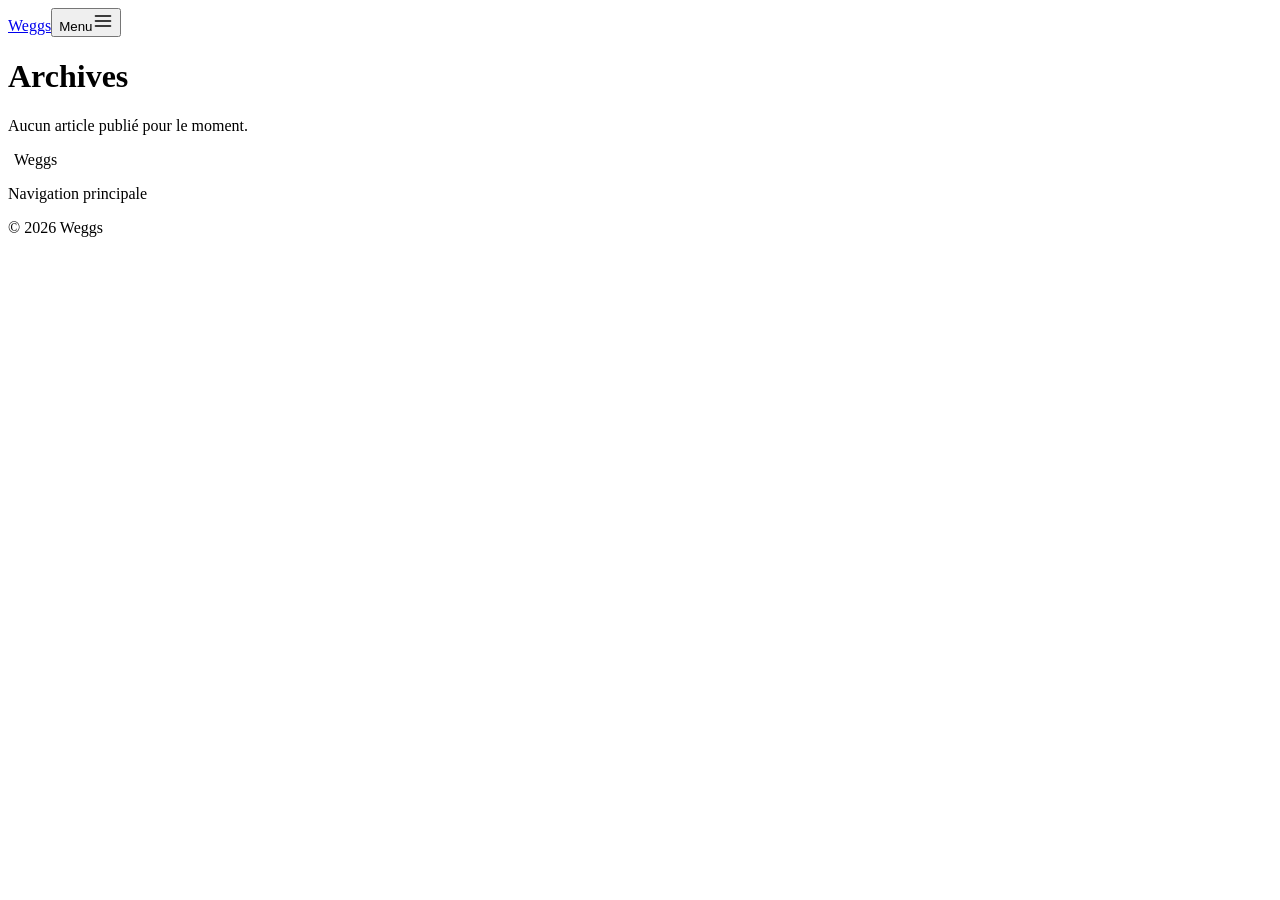
==== archives/index.html @ 24929e99 "Publish site (32 updated) — AgentCMS" ====
<!doctype html><html lang="fr"><head><meta name="x-cms-base" content="/weggs-agentcms/"/><meta charSet="utf-8"/><meta name="viewport" content="width=device-width, initial-scale=1"/><title>Archives — Weggs</title><meta name="description" content="0 article publié."/><link rel="canonical" href="https://weggs.github.io/weggs-agentcms/archives/"/><meta property="og:title" content="Archives — Weggs"/><meta property="og:description" content="0 article publié."/><meta property="og:url" content="https://weggs.github.io/weggs-agentcms/archives/"/><link rel="stylesheet" href="/weggs-agentcms/theme-assets/weggs-agency.css"/><script src="/weggs-agentcms/theme-assets/weggs-agency-menu.js" defer=""></script><meta name="generator" content="AgentCMS" />
<meta name="twitter:card" content="summary_large_image" />
<meta name="twitter:title" content="Archives" />
<meta name="twitter:description" content="0 article publié." /></head><body class="weggs-agency"><header class="wa-header"><div class="wa-container wa-header__inner"><a class="wa-brand" href="/weggs-agentcms/index.html"><span class="wa-brand__dot" aria-hidden="true"></span>Weggs</a><button class="wa-burger" type="button" aria-expanded="false" aria-controls="wa-nav" data-wa-burger="true"><span class="wa-sr-only">Menu</span><svg width="20" height="20" viewBox="0 0 24 24" fill="none" stroke="currentColor" stroke-width="2" stroke-linecap="round" aria-hidden="true"><line x1="3" y1="6" x2="21" y2="6"></line><line x1="3" y1="12" x2="21" y2="12"></line><line x1="3" y1="18" x2="21" y2="18"></line></svg></button><nav id="wa-nav" class="wa-nav" aria-label="Navigation principale" data-cms-menu="header"><ul></ul></nav><div data-cms-langswitch="header"></div></div></header><main><main class="archives archives--index"><header class="archives__header"><h1 class="archives__title">Archives</h1></header><p class="archives__empty">Aucun article publié pour le moment.</p></main></main><footer class="wa-footer"><div class="wa-container"><div class="wa-footer__inner"><div><div class="wa-footer__brand"><span style="width:6px;height:6px;border-radius:50%;background:var(--wa-accent);display:inline-block;flex-shrink:0" aria-hidden="true"></span>Weggs</div></div><div><p class="wa-footer__col-title">Navigation principale</p><nav aria-label="Navigation principale" data-cms-menu="header"><ul></ul></nav></div><div><div data-cms-langswitch="footer"></div></div></div><div class="wa-footer__bottom"><p class="wa-footer__copy">© 2026 Weggs</p></div></div></footer><script src="/weggs-agentcms/search.js" defer></script></body></html>
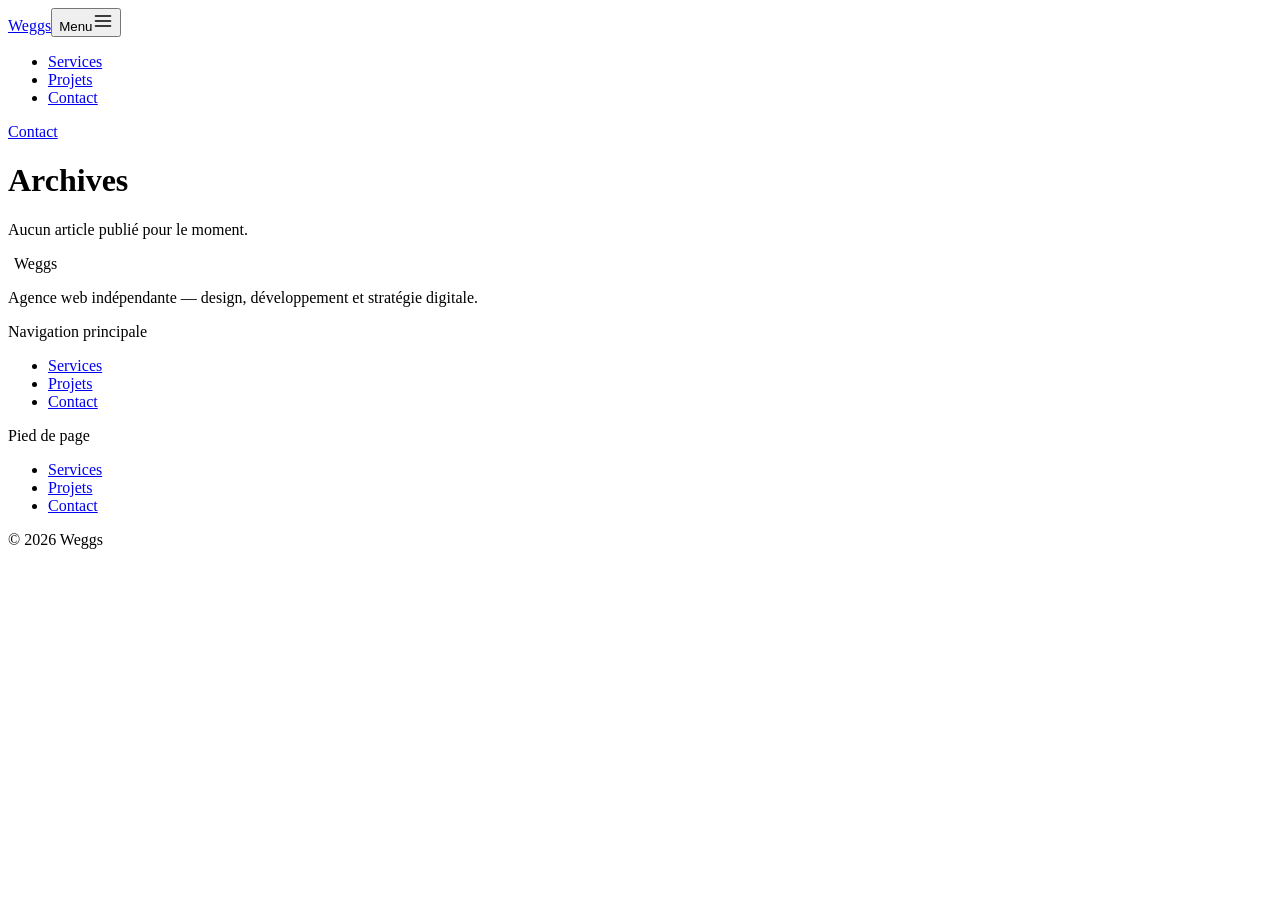
==== commit 03bdbcaa: "Publish site (36 updated, 1 removed) — AgentCMS" ====
--- a/archives/index.html
+++ b/archives/index.html
@@ -1,4 +1,4 @@
 <!doctype html><html lang="fr"><head><meta name="x-cms-base" content="/weggs-agentcms/"/><meta charSet="utf-8"/><meta name="viewport" content="width=device-width, initial-scale=1"/><title>Archives — Weggs</title><meta name="description" content="0 article publié."/><link rel="canonical" href="https://weggs.github.io/weggs-agentcms/archives/"/><meta property="og:title" content="Archives — Weggs"/><meta property="og:description" content="0 article publié."/><meta property="og:url" content="https://weggs.github.io/weggs-agentcms/archives/"/><link rel="stylesheet" href="/weggs-agentcms/theme-assets/weggs-agency.css"/><script src="/weggs-agentcms/theme-assets/weggs-agency-menu.js" defer=""></script><meta name="generator" content="AgentCMS" />
 <meta name="twitter:card" content="summary_large_image" />
 <meta name="twitter:title" content="Archives" />
-<meta name="twitter:description" content="0 article publié." /></head><body class="weggs-agency"><header class="wa-header"><div class="wa-container wa-header__inner"><a class="wa-brand" href="/weggs-agentcms/index.html"><span class="wa-brand__dot" aria-hidden="true"></span>Weggs</a><button class="wa-burger" type="button" aria-expanded="false" aria-controls="wa-nav" data-wa-burger="true"><span class="wa-sr-only">Menu</span><svg width="20" height="20" viewBox="0 0 24 24" fill="none" stroke="currentColor" stroke-width="2" stroke-linecap="round" aria-hidden="true"><line x1="3" y1="6" x2="21" y2="6"></line><line x1="3" y1="12" x2="21" y2="12"></line><line x1="3" y1="18" x2="21" y2="18"></line></svg></button><nav id="wa-nav" class="wa-nav" aria-label="Navigation principale" data-cms-menu="header"><ul></ul></nav><div data-cms-langswitch="header"></div></div></header><main><main class="archives archives--index"><header class="archives__header"><h1 class="archives__title">Archives</h1></header><p class="archives__empty">Aucun article publié pour le moment.</p></main></main><footer class="wa-footer"><div class="wa-container"><div class="wa-footer__inner"><div><div class="wa-footer__brand"><span style="width:6px;height:6px;border-radius:50%;background:var(--wa-accent);display:inline-block;flex-shrink:0" aria-hidden="true"></span>Weggs</div></div><div><p class="wa-footer__col-title">Navigation principale</p><nav aria-label="Navigation principale" data-cms-menu="header"><ul></ul></nav></div><div><div data-cms-langswitch="footer"></div></div></div><div class="wa-footer__bottom"><p class="wa-footer__copy">© 2026 Weggs</p></div></div></footer><script src="/weggs-agentcms/search.js" defer></script></body></html>+<meta name="twitter:description" content="0 article publié." /></head><body class="weggs-agency"><header class="wa-header"><div class="wa-container wa-header__inner"><a class="wa-brand" href="/weggs-agentcms/index.html"><span class="wa-brand__dot" aria-hidden="true"></span>Weggs</a><button class="wa-burger" type="button" aria-expanded="false" aria-controls="wa-nav" data-wa-burger="true"><span class="wa-sr-only">Menu</span><svg width="20" height="20" viewBox="0 0 24 24" fill="none" stroke="currentColor" stroke-width="2" stroke-linecap="round" aria-hidden="true"><line x1="3" y1="6" x2="21" y2="6"></line><line x1="3" y1="12" x2="21" y2="12"></line><line x1="3" y1="18" x2="21" y2="18"></line></svg></button><nav id="wa-nav" class="wa-nav" aria-label="Navigation principale" data-cms-menu="header"><ul><li><a href="/weggs-agentcms/services.html">Services</a></li><li><a href="/weggs-agentcms/projets/index.html">Projets</a></li><li><a href="/weggs-agentcms/contact.html">Contact</a></li></ul></nav><a class="wa-header__cta" href="/weggs-agentcms/contact.html">Contact</a><div data-cms-langswitch="header"></div></div></header><main><main class="archives archives--index"><header class="archives__header"><h1 class="archives__title">Archives</h1></header><p class="archives__empty">Aucun article publié pour le moment.</p></main></main><footer class="wa-footer"><div class="wa-container"><div class="wa-footer__inner"><div><div class="wa-footer__brand"><span style="width:6px;height:6px;border-radius:50%;background:var(--wa-accent);display:inline-block;flex-shrink:0" aria-hidden="true"></span>Weggs</div><p class="wa-footer__tagline">Agence web indépendante — design, développement et stratégie digitale.</p></div><div><p class="wa-footer__col-title">Navigation principale</p><nav aria-label="Navigation principale" data-cms-menu="header"><ul><li><a href="/weggs-agentcms/services.html">Services</a></li><li><a href="/weggs-agentcms/projets/index.html">Projets</a></li><li><a href="/weggs-agentcms/contact.html">Contact</a></li></ul></nav></div><div><p class="wa-footer__col-title">Pied de page</p><nav aria-label="Pied de page" data-cms-menu="footer"><ul><li><a href="/weggs-agentcms/services.html">Services</a></li><li><a href="/weggs-agentcms/projets/index.html">Projets</a></li><li><a href="/weggs-agentcms/contact.html">Contact</a></li></ul></nav><div data-cms-langswitch="footer"></div></div></div><div class="wa-footer__bottom"><p class="wa-footer__copy">© 2026 Weggs</p></div></div></footer><script src="/weggs-agentcms/search.js" defer></script></body></html>
